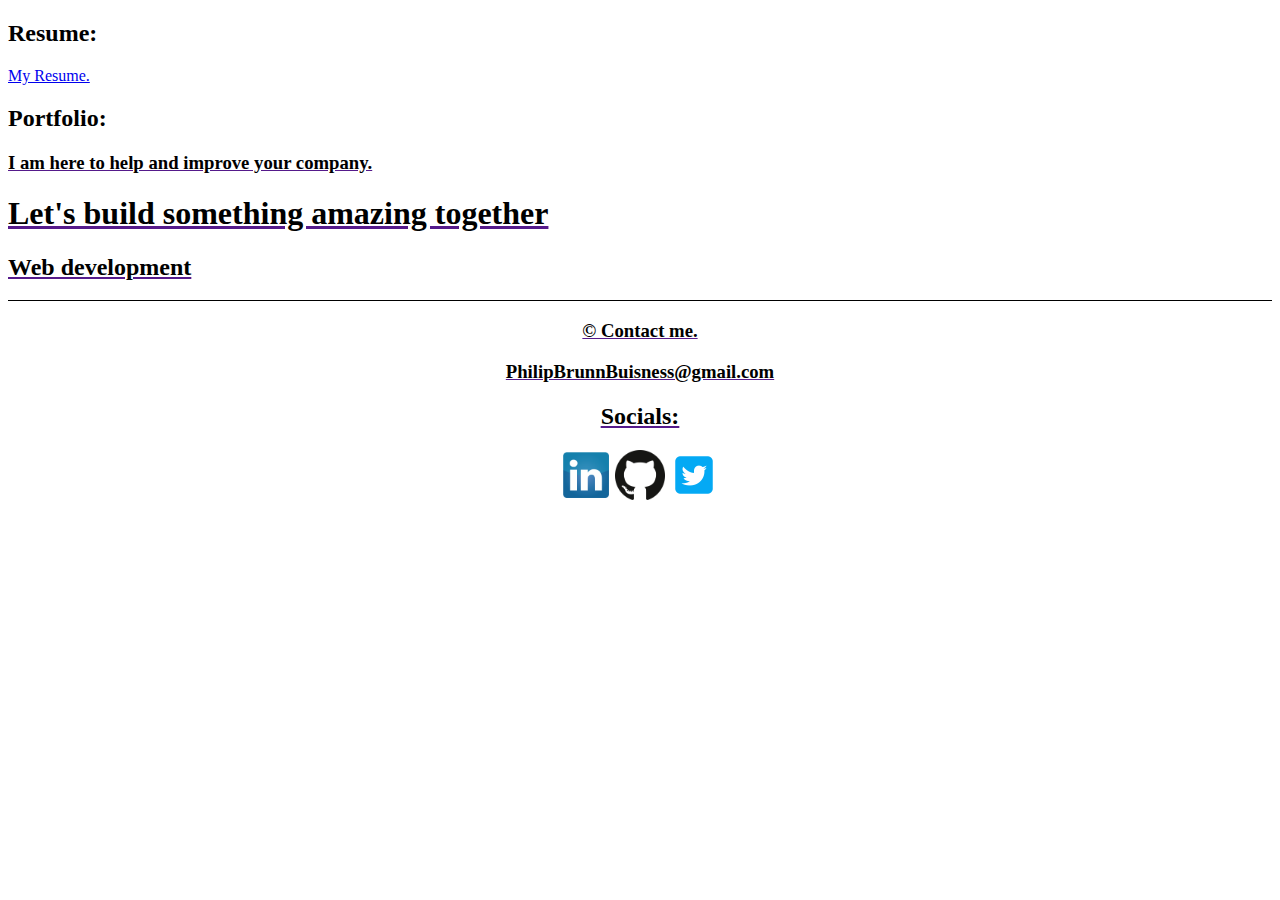
==== index.html @ 57b8172f "First commit" ====
<!DOCTYPE html>
<html lang="en">
<head>
    <meta charset="UTF-8">
    <meta name="Philip" content="Philip Brunn">
    <title>Webdesigner and photograpther Philip Brunn</title>

    <meta name="viewport" content="width=device-width, initial-scale=1.0">

    <link rel="stylesheet" href="css/style.css" />
</head>
<body>
<main>

    <header id="main-header">
        <h2>Resume:</h2>
        <a href="Resume.txt">My Resume.</a>
        <h2>Portfolio:</h2>
        <a href=""
    </header>

    <header id="second-header">
        <h3>I am here to help and improve your company.</h3>
        <h1>Let's build something amazing together</h1>
    </header>

    <section id="Career">
        <h2>Web development</h2>
        <p></p>
    </section>

    <footer id="Contact">
        <h3>&copy; Contact me.</h3>
        <h3>PhilipBrunnBuisness@gmail.com</h3>
        <h2>Socials:</h2>
        <a href="https://www.linkedin.com/in/philip-andersen-979702177/"><img width="50" height="50" src="imgs/Linkedin.png"></a>
        <a href="https://github.com/PhilipBrunn"><img width="50" height="50" src="imgs/Github.png"></a>
        <a href="https://twitter.com/philipbrunn"><img width="50" height="50" src="imgs/Twitter.png"> </a>

    </footer>

</main>
</body>
</html>
---- css/style.css ----
body {
    background: white;
}

#main-header {
    align-self: baseline;
}

#Contact {
    border-top:1px solid #000000;
    margin: auto;
    text-align: center;
}

p {
    text-align: center;
}

h1 {
    color: black;
}

h2 {
    color: black;
}

h3 {
    color: black;
}

h4 {
    color: black;
}
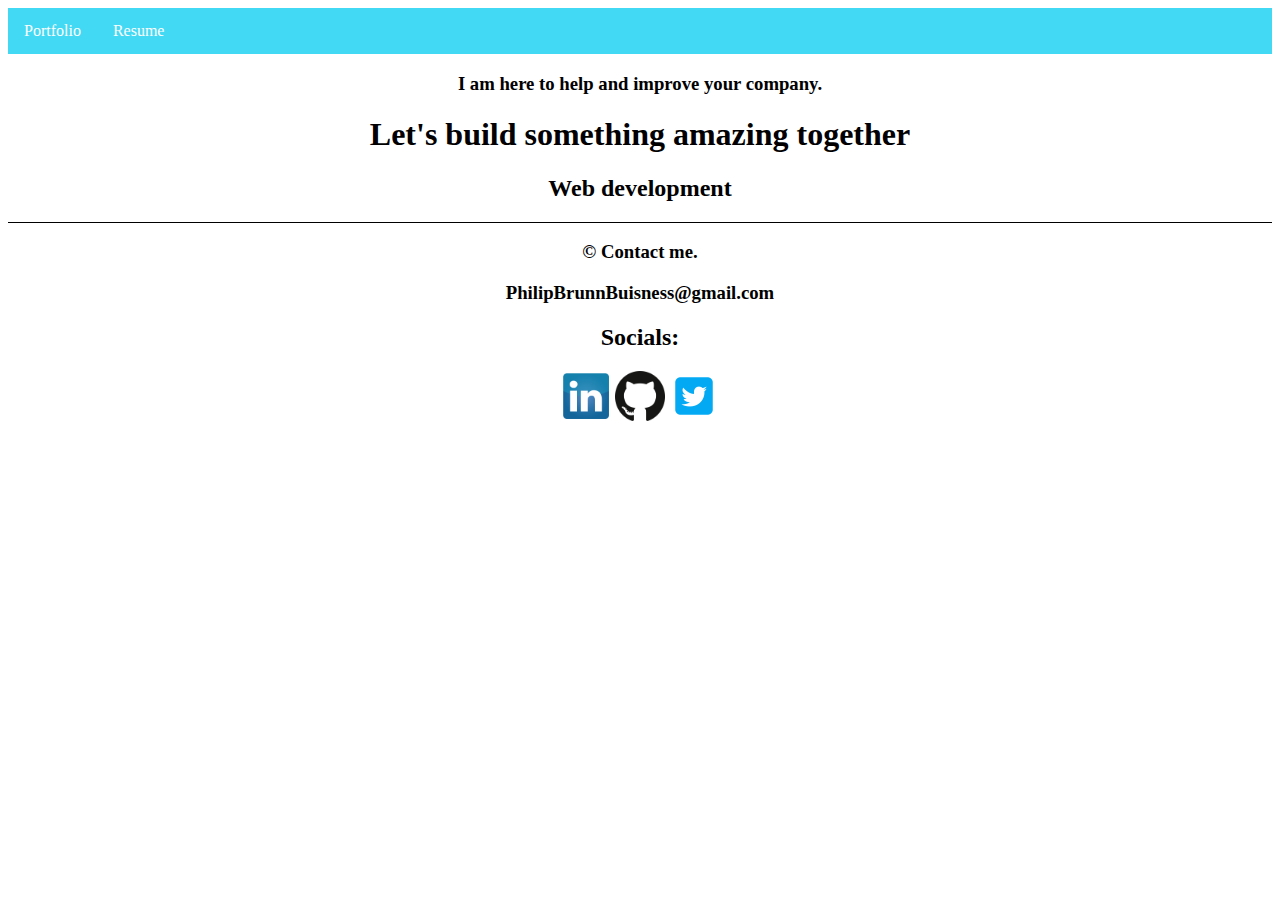
==== commit cf69986e: "Made a README, Portfolio and Resume" ====
--- a/index.html
+++ b/index.html
@@ -13,11 +13,21 @@
 <main>
 
     <header id="main-header">
-        <h2>Resume:</h2>
-        <a href="Resume.txt">My Resume.</a>
-        <h2>Portfolio:</h2>
-        <a href=""
+        <div class="container">
+            <nav>
+                <ul>
+                    <li>
+                        <a href="Templates/Portfolio.html" class="active">Portfolio</a>
+                    </li>
+                    <li>
+                        <a href="Resume.txt" class="active"><font color="">Resume</font></a>
+                    </li>
+                </ul>
+            </nav>
+        </div>
     </header>
+
+    <script src="js/main.js"></script>
 
     <header id="second-header">
         <h3>I am here to help and improve your company.</h3>
--- a/css/style.css
+++ b/css/style.css
@@ -4,7 +4,12 @@
 }
 
 #main-header {
+    background: cornflowerblue;
+    align-self: auto;
     align-self: baseline;
+    margin: auto;
+    text-align: center;
+
 }
 
 #Contact {
@@ -19,16 +24,46 @@
 
 h1 {
     color: black;
+    text-align: center;
 }
 
 h2 {
     color: black;
+    text-align: center;
 }
 
 h3 {
     color: black;
+    text-align: center;
 }
 
 h4 {
     color: black;
+    text-align: center;
 }
+
+ul {
+    list-style-type: none;
+    margin: 0;
+    padding: 0;
+    overflow: hidden;
+    background-color: #42d9f4;
+}
+
+li {
+    text-align: center;
+    float: left;
+}
+
+li a {
+    display: block;
+    color: white;
+    text-align: center;
+    padding: 14px 16px;
+    text-decoration: none;
+}
+
+/* Change the link color to #111 (black) on hover */
+li a:hover {
+    background-color: #111;
+}